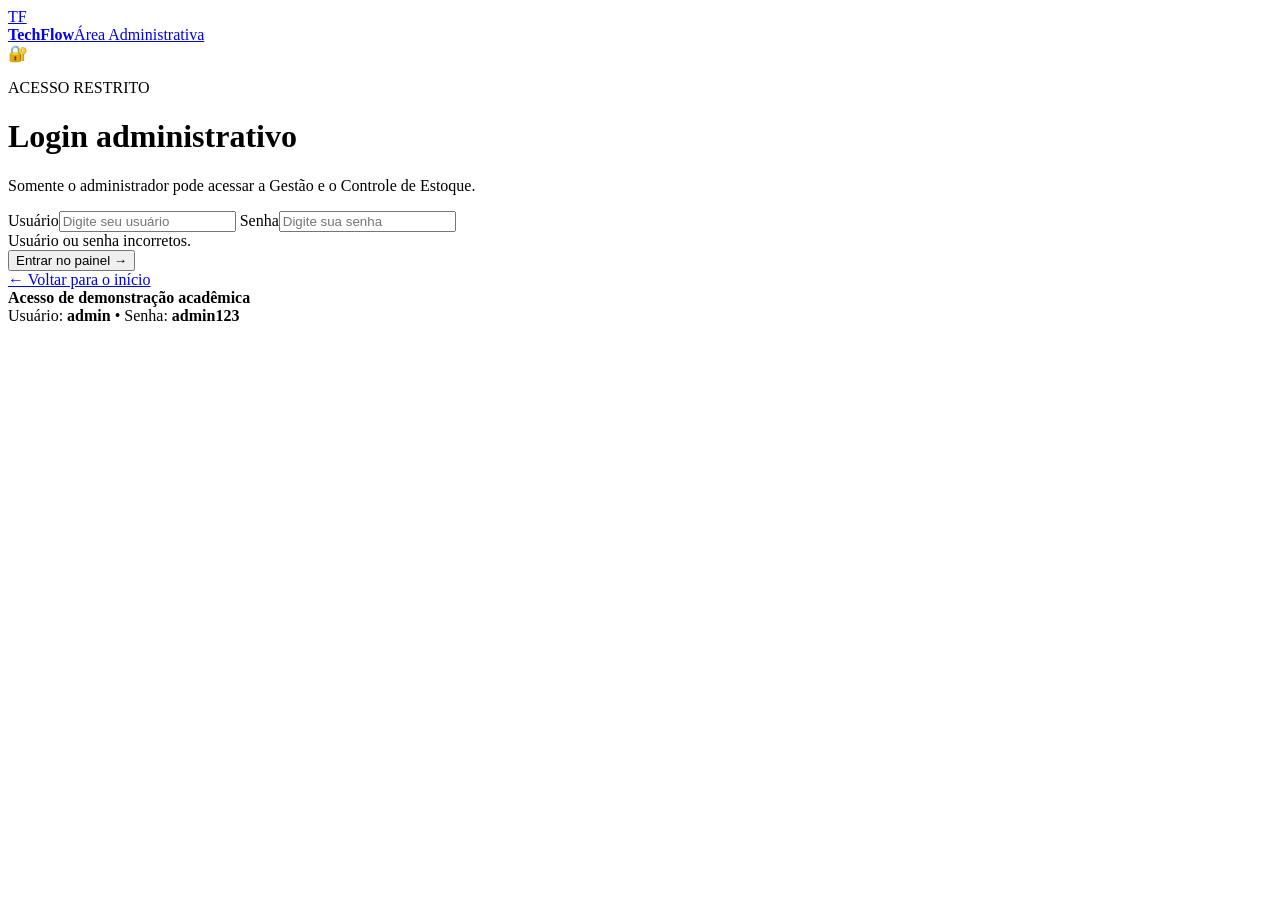
==== gestao.html @ 1e7d1d5c "Add files via upload" ====
<!DOCTYPE html>
<html lang="pt-BR">
<head>
<meta charset="UTF-8"><meta name="viewport" content="width=device-width, initial-scale=1.0">
<title>TechFlow - Gestão</title><link rel="stylesheet" href="css/style.css">
</head>
<body>
<header class="topbar">
  <a class="brand compact" href="index.html"><div class="brand-icon">TF</div><div><strong>TechFlow</strong><span>Painel da Gestão</span></div></a>
  <nav><a href="usuario.html">Novo chamado</a><a class="active" href="gestao.html">Gestão</a><a href="estoque.html">Estoque</a><button class="logout-btn" onclick="logoutAdmin()">Sair</button></nav>
</header>
<main class="page">
  <div class="page-heading dashboard-heading">
    <div><p class="eyebrow">SUPORTE DE TI</p><h1>Painel da Gestão</h1><p>Chamados recebidos e situação dos atendimentos.</p></div>
    <div class="date-box"><span>ACESSO</span><b><i></i> Administrador</b></div>
  </div>

  <div class="stats">
    <div class="stat"><span class="stat-icon blue">📋</span><div><small>Total de chamados</small><strong id="totalTickets">0</strong></div></div>
    <div class="stat"><span class="stat-icon red">!</span><div><small>Alta prioridade</small><strong id="urgentTickets">0</strong></div></div>
    <div class="stat"><span class="stat-icon green">✓</span><div><small>Resolvidos</small><strong id="resolvedTickets">0</strong></div></div>
    <div class="stat"><span class="stat-icon orange">◷</span><div><small>Em atendimento</small><strong id="openTickets">0</strong></div></div>
  </div>

  <div class="dashboard-grid">
    <section class="panel tickets-panel">
      <div class="panel-header"><div><h2>Chamados recebidos</h2><p>Prioridade visual de verde a vermelho</p></div>
        <select id="filterStatus" class="mini-select"><option value="todos">Todos</option><option value="aberto">Abertos</option><option value="andamento">Em atendimento</option><option value="resolvido">Resolvidos</option></select>
      </div>
      <div class="priority-legend"><span><i class="dot low"></i>Baixa</span><span><i class="dot medium"></i>Média</span><span><i class="dot high"></i>Alta</span><span><i class="dot critical"></i>Crítica</span></div>
      <div id="ticketList" class="ticket-list"></div>
    </section>
    <aside class="side-column">
      <section class="panel chart-panel">
        <div class="panel-header"><div><h2>Movimentação</h2><p>Entradas x saídas</p></div><span class="chart-total" id="movementTotal">0</span></div>
        <div class="chart"><div class="ylabels"><span>20</span><span>15</span><span>10</span><span>5</span><span>0</span></div><div class="bars" id="bars"></div></div>
        <div class="chart-legend"><span><i class="legend-entry"></i>Entradas</span><span><i class="legend-exit"></i>Saídas</span></div>
      </section>
      <section class="panel quick-panel"><h2>Ações rápidas</h2><a href="usuario.html" class="quick-link">＋ Abrir chamado</a><a href="estoque.html" class="quick-link">📦 Gerenciar estoque</a><button class="quick-link danger" id="clearData">↺ Restaurar dados de demonstração</button></section>
    </aside>
  </div>
</main>
<script>if(sessionStorage.getItem("techflow_admin")!=="true"){location.replace("login.html");}</script>
<script src="js/app.js"></script>
</body></html>
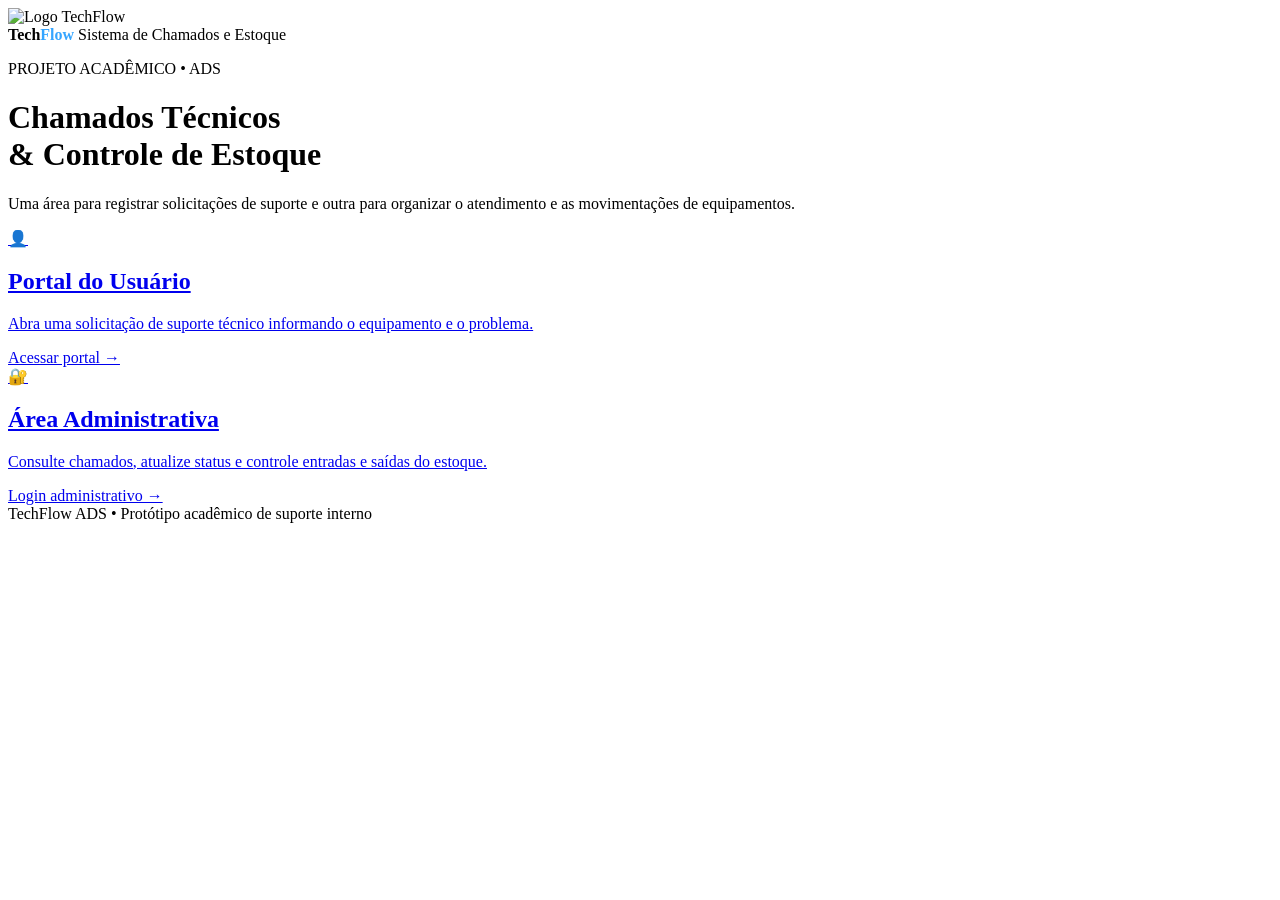
==== commit 59348e79: "Update gestao.html" ====
--- a/gestao.html
+++ b/gestao.html
@@ -1,45 +1,94 @@
 <!DOCTYPE html>
 <html lang="pt-BR">
+
 <head>
-<meta charset="UTF-8"><meta name="viewport" content="width=device-width, initial-scale=1.0">
-<title>TechFlow - Gestão</title><link rel="stylesheet" href="css/style.css">
+  <meta charset="UTF-8">
+  <meta name="viewport" content="width=device-width, initial-scale=1.0">
+  <title>TechFlow - Gestão</title>
+  <link rel="stylesheet" href="css/style.css">
 </head>
+
 <body>
-<header class="topbar">
-  <a class="brand compact" href="index.html"><div class="brand-icon">TF</div><div><strong>TechFlow</strong><span>Painel da Gestão</span></div></a>
-  <nav><a href="usuario.html">Novo chamado</a><a class="active" href="gestao.html">Gestão</a><a href="estoque.html">Estoque</a><button class="logout-btn" onclick="logoutAdmin()">Sair</button></nav>
-</header>
-<main class="page">
-  <div class="page-heading dashboard-heading">
-    <div><p class="eyebrow">SUPORTE DE TI</p><h1>Painel da Gestão</h1><p>Chamados recebidos e situação dos atendimentos.</p></div>
-    <div class="date-box"><span>ACESSO</span><b><i></i> Administrador</b></div>
-  </div>
+  <header class="topbar">
+    <a class="brand compact" href="index.html">
+      <img src="img/logo.png" alt="Logo TechFlow" class="logo">
+      <div>
+        <strong>TechFlow</strong>
+        <span>Painel da Gestão</span>
+      </div>
+    </a>
+    <nav><a href="usuario.html">Novo chamado</a><a class="active" href="gestao.html">Gestão</a><a
+        href="estoque.html">Estoque</a><button class="logout-btn" onclick="logoutAdmin()">Sair</button></nav>
+  </header>
+  <main class="page">
+    <div class="page-heading dashboard-heading">
+      <div>
+        <p class="eyebrow">SUPORTE DE TI</p>
+        <h1>Painel da Gestão</h1>
+        <p>Chamados recebidos e situação dos atendimentos.</p>
+      </div>
+      <div class="date-box"><span>ACESSO</span><b><i></i> Administrador</b></div>
+    </div>
 
-  <div class="stats">
-    <div class="stat"><span class="stat-icon blue">📋</span><div><small>Total de chamados</small><strong id="totalTickets">0</strong></div></div>
-    <div class="stat"><span class="stat-icon red">!</span><div><small>Alta prioridade</small><strong id="urgentTickets">0</strong></div></div>
-    <div class="stat"><span class="stat-icon green">✓</span><div><small>Resolvidos</small><strong id="resolvedTickets">0</strong></div></div>
-    <div class="stat"><span class="stat-icon orange">◷</span><div><small>Em atendimento</small><strong id="openTickets">0</strong></div></div>
-  </div>
+    <div class="stats">
+      <div class="stat"><span class="stat-icon blue">📋</span>
+        <div><small>Total de chamados</small><strong id="totalTickets">0</strong></div>
+      </div>
+      <div class="stat"><span class="stat-icon red">!</span>
+        <div><small>Alta prioridade</small><strong id="urgentTickets">0</strong></div>
+      </div>
+      <div class="stat"><span class="stat-icon green">✓</span>
+        <div><small>Resolvidos</small><strong id="resolvedTickets">0</strong></div>
+      </div>
+      <div class="stat"><span class="stat-icon orange">◷</span>
+        <div><small>Em atendimento</small><strong id="openTickets">0</strong></div>
+      </div>
+    </div>
 
-  <div class="dashboard-grid">
-    <section class="panel tickets-panel">
-      <div class="panel-header"><div><h2>Chamados recebidos</h2><p>Prioridade visual de verde a vermelho</p></div>
-        <select id="filterStatus" class="mini-select"><option value="todos">Todos</option><option value="aberto">Abertos</option><option value="andamento">Em atendimento</option><option value="resolvido">Resolvidos</option></select>
-      </div>
-      <div class="priority-legend"><span><i class="dot low"></i>Baixa</span><span><i class="dot medium"></i>Média</span><span><i class="dot high"></i>Alta</span><span><i class="dot critical"></i>Crítica</span></div>
-      <div id="ticketList" class="ticket-list"></div>
-    </section>
-    <aside class="side-column">
-      <section class="panel chart-panel">
-        <div class="panel-header"><div><h2>Movimentação</h2><p>Entradas x saídas</p></div><span class="chart-total" id="movementTotal">0</span></div>
-        <div class="chart"><div class="ylabels"><span>20</span><span>15</span><span>10</span><span>5</span><span>0</span></div><div class="bars" id="bars"></div></div>
-        <div class="chart-legend"><span><i class="legend-entry"></i>Entradas</span><span><i class="legend-exit"></i>Saídas</span></div>
+    <div class="dashboard-grid">
+      <section class="panel tickets-panel">
+        <div class="panel-header">
+          <div>
+            <h2>Chamados recebidos</h2>
+            <p>Prioridade visual de verde a vermelho</p>
+          </div>
+          <select id="filterStatus" class="mini-select">
+            <option value="todos">Todos</option>
+            <option value="aberto">Abertos</option>
+            <option value="andamento">Em atendimento</option>
+            <option value="resolvido">Resolvidos</option>
+          </select>
+        </div>
+        <div class="priority-legend"><span><i class="dot low"></i>Baixa</span><span><i
+              class="dot medium"></i>Média</span><span><i class="dot high"></i>Alta</span><span><i
+              class="dot critical"></i>Crítica</span></div>
+        <div id="ticketList" class="ticket-list"></div>
       </section>
-      <section class="panel quick-panel"><h2>Ações rápidas</h2><a href="usuario.html" class="quick-link">＋ Abrir chamado</a><a href="estoque.html" class="quick-link">📦 Gerenciar estoque</a><button class="quick-link danger" id="clearData">↺ Restaurar dados de demonstração</button></section>
-    </aside>
-  </div>
-</main>
-<script>if(sessionStorage.getItem("techflow_admin")!=="true"){location.replace("login.html");}</script>
-<script src="js/app.js"></script>
-</body></html>+      <aside class="side-column">
+        <section class="panel chart-panel">
+          <div class="panel-header">
+            <div>
+              <h2>Movimentação</h2>
+              <p>Entradas x saídas</p>
+            </div><span class="chart-total" id="movementTotal">0</span>
+          </div>
+          <div class="chart">
+            <div class="ylabels"><span>20</span><span>15</span><span>10</span><span>5</span><span>0</span></div>
+            <div class="bars" id="bars"></div>
+          </div>
+          <div class="chart-legend"><span><i class="legend-entry"></i>Entradas</span><span><i
+                class="legend-exit"></i>Saídas</span></div>
+        </section>
+        <section class="panel quick-panel">
+          <h2>Ações rápidas</h2><a href="usuario.html" class="quick-link">＋ Abrir chamado</a><a href="estoque.html"
+            class="quick-link">📦 Gerenciar estoque</a><button class="quick-link danger" id="clearData">↺ Restaurar
+            dados de demonstração</button>
+        </section>
+      </aside>
+    </div>
+  </main>
+  <script>if (sessionStorage.getItem("techflow_admin") !== "true") { location.replace("login.html"); }</script>
+  <script src="js/app.js"></script>
+</body>
+
+</html>
